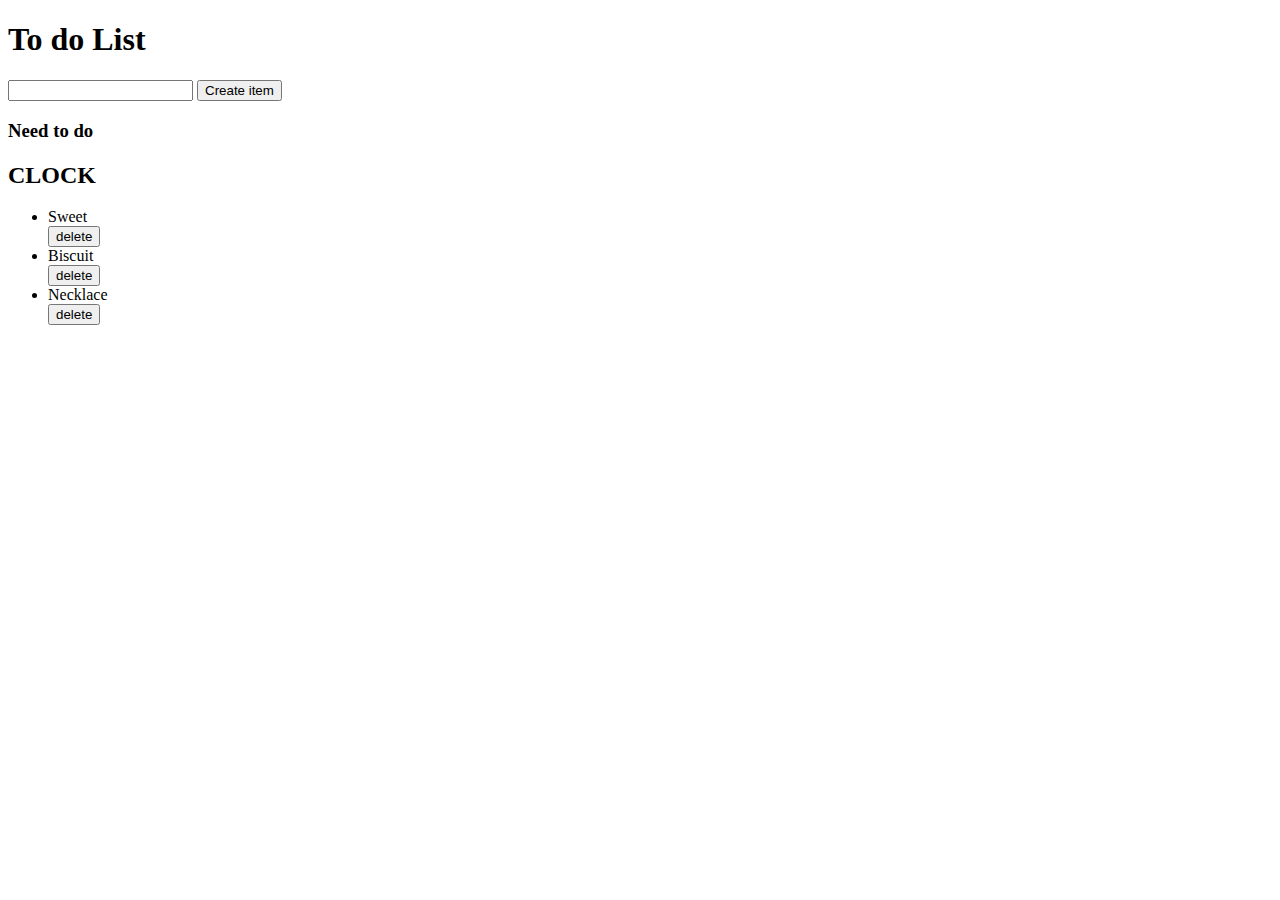
==== index.html @ ae07e33b "added the index and script'" ====
<!DOCTYPE html>
<html lang="en">
<head>
    <meta charset="UTF-8">
    <meta http-equiv="X-UA-Compatible" content="IE=edge">
    <meta name="viewport" content="width=device-width, initial-scale=1.0">
    <title>TO DO LIST</title>
    <script src = "script.js"></script>
</head>
<body>
    <h1>To do List</h1>
    <form id="ourForm"> 
    <input type= "text" autocomplete = "off">
    <button>Create item</button>

    <h3>Need to do</h3>
    <h2 id="clock">CLOCK</h2>
    <ul>
         <li>Sweet</li><button>delete</button>
         <li>Biscuit</li><button>delete</button>
         <li>Necklace</li><button>delete</button>

    </ul>

    
</form>
</body>
</html>
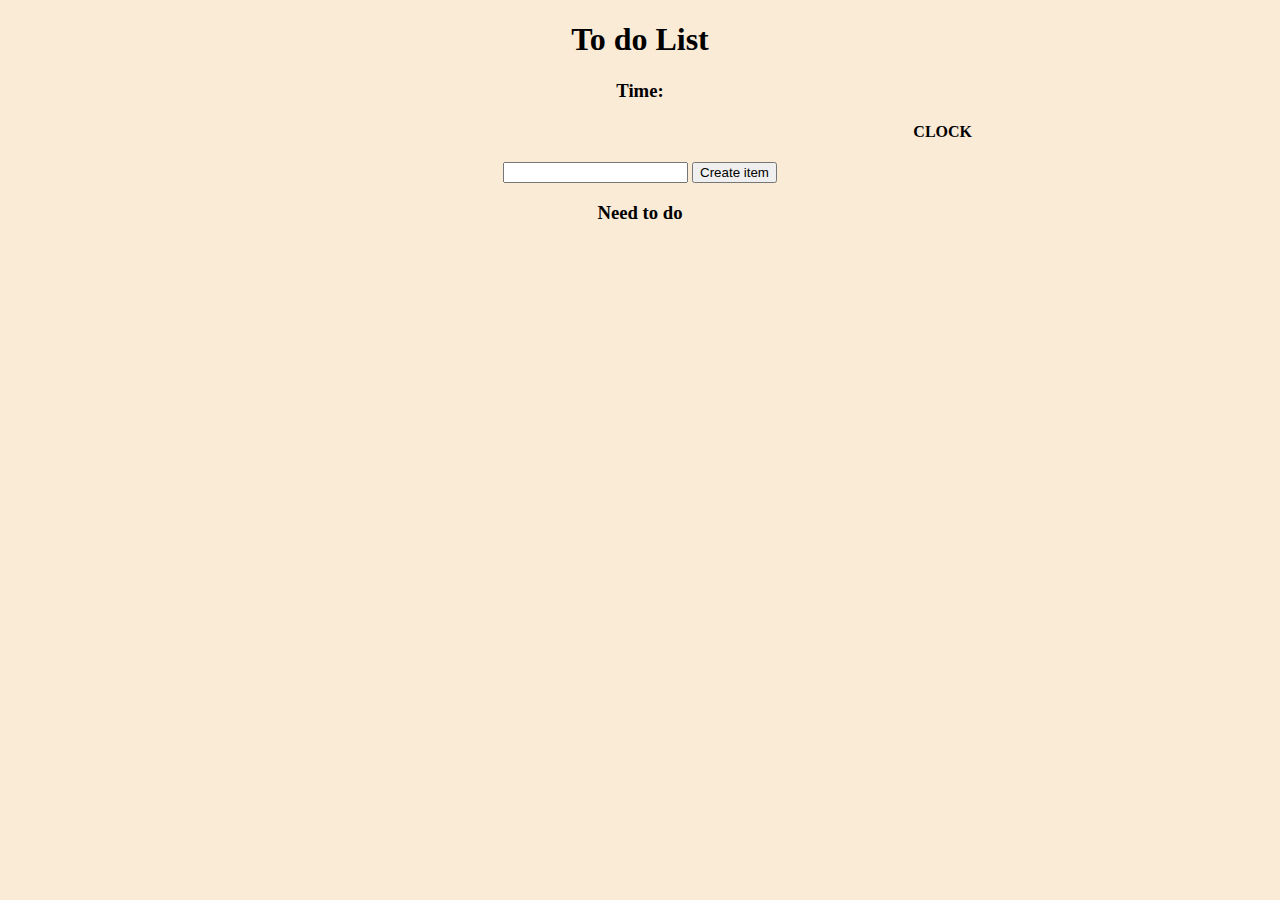
==== commit b9a03415: "added the clock and to do list" ====
--- a/index.html
+++ b/index.html
@@ -4,25 +4,26 @@
     <meta charset="UTF-8">
     <meta http-equiv="X-UA-Compatible" content="IE=edge">
     <meta name="viewport" content="width=device-width, initial-scale=1.0">
-    <title>TO DO LIST</title>
-    <script src = "script.js"></script>
+    <title>Document</title>
+    <link rel="stylesheet" href="style.css">    
 </head>
 <body>
-    <h1>To do List</h1>
+    <div id ="header">
+        <h1>To do List </h1> 
+        <h3>Time:</h3>
+        <h4 id="clock">CLOCK</h4>
+    </div>
     <form id="ourForm"> 
-    <input type= "text" autocomplete = "off">
-    <button>Create item</button>
+      <input id = "ourInput" type= "text" autocomplete = "off">
+      <button>Create item</button>
+    </form>
 
     <h3>Need to do</h3>
-    <h2 id="clock">CLOCK</h2>
-    <ul>
-         <li>Sweet</li><button>delete</button>
-         <li>Biscuit</li><button>delete</button>
-         <li>Necklace</li><button>delete</button>
+    
+    <ul id ="ourList">
+   
 
     </ul>
-
-    
-</form>
+    <script type="text/javascript" src="script.js"></script>
 </body>
 </html>--- a/style.css
+++ b/style.css
@@ -0,0 +1,8 @@
+body{
+    background-color: antiquewhite;
+    text-align: center;
+}
+h4{
+    text-align: right;
+    padding-right: 300px;
+}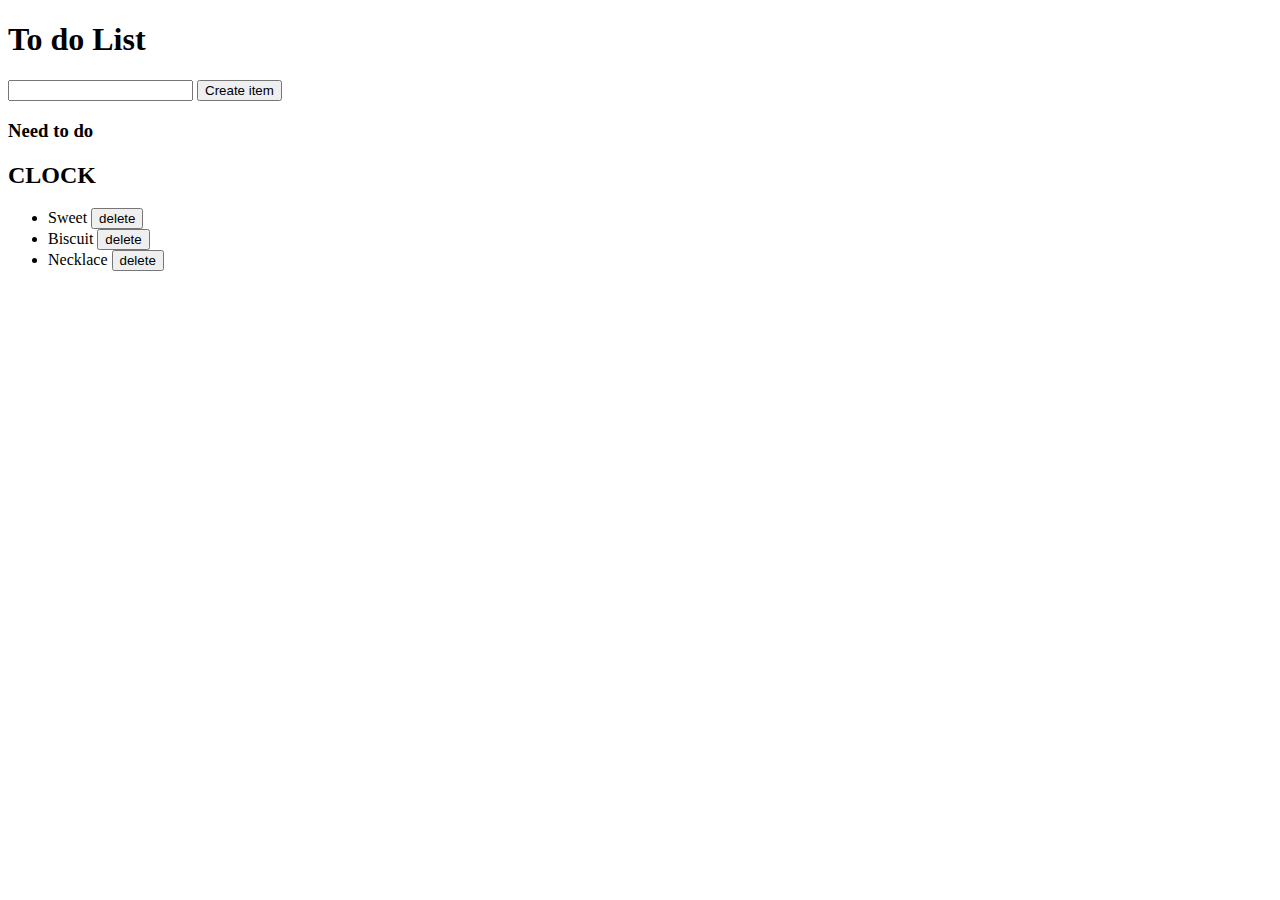
==== commit 83294c5c: "Added the tip calculator" ====
--- a/index.html
+++ b/index.html
@@ -4,26 +4,25 @@
     <meta charset="UTF-8">
     <meta http-equiv="X-UA-Compatible" content="IE=edge">
     <meta name="viewport" content="width=device-width, initial-scale=1.0">
-    <title>Document</title>
-    <link rel="stylesheet" href="style.css">    
+    <title>TO DO LIST</title>
+    <script src = "script.js"></script>
 </head>
 <body>
-    <div id ="header">
-        <h1>To do List </h1> 
-        <h3>Time:</h3>
-        <h4 id="clock">CLOCK</h4>
-    </div>
+    <h1>To do List</h1>
     <form id="ourForm"> 
-      <input id = "ourInput" type= "text" autocomplete = "off">
-      <button>Create item</button>
-    </form>
+    <input type= "text" autocomplete = "off">
+    <button>Create item</button>
 
     <h3>Need to do</h3>
-    
-    <ul id ="ourList">
-   
+    <h2 id="clock">CLOCK</h2>
+    <ul>
+         <li>Sweet      <button>delete</button> </li>
+         <li>Biscuit    <button>delete</button> </li>
+         <li>Necklace   <button>delete</button></li>
 
     </ul>
-    <script type="text/javascript" src="script.js"></script>
+
+    
+</form>
 </body>
 </html>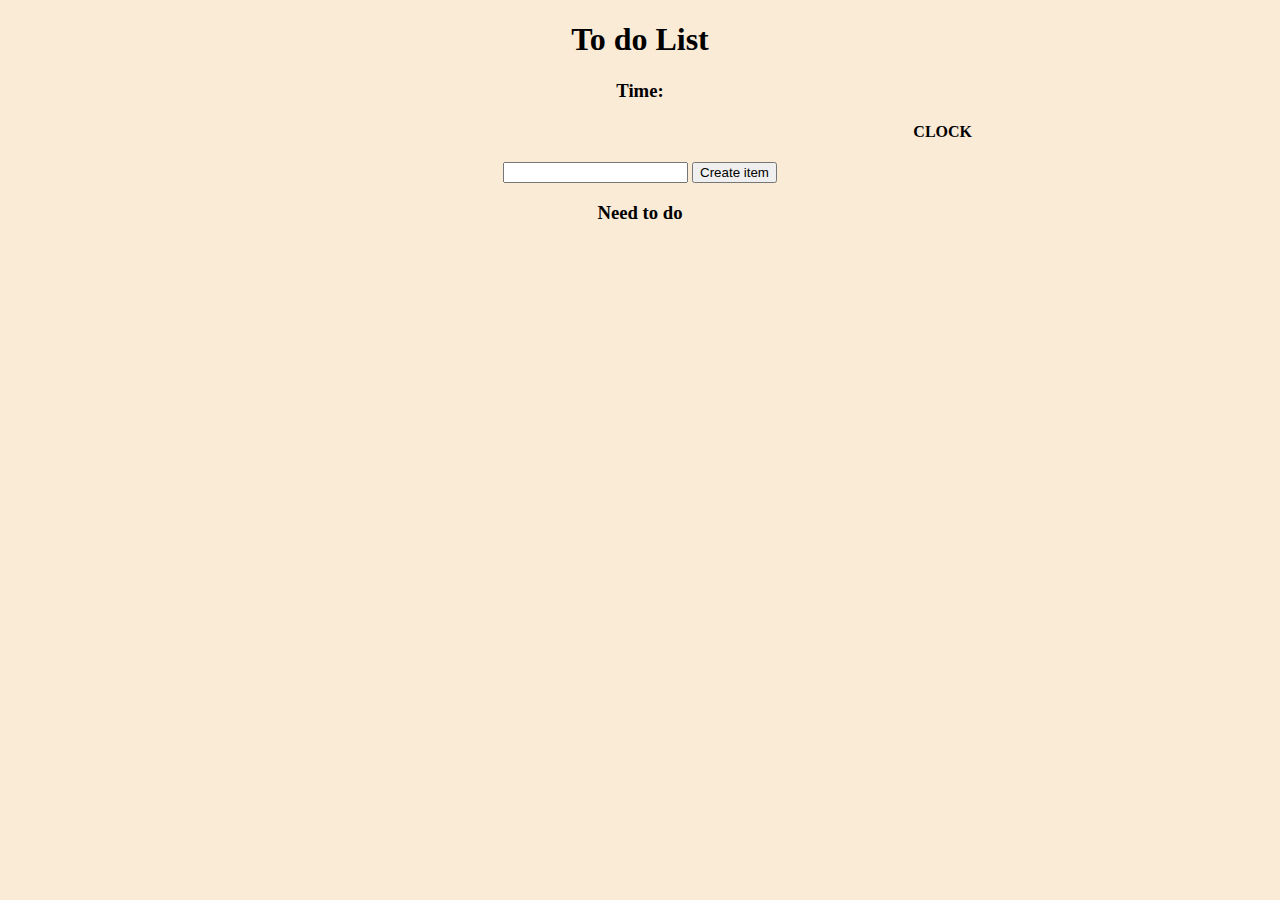
==== commit 23ab2701: "updated the index file" ====
--- a/index.html
+++ b/index.html
@@ -4,25 +4,26 @@
     <meta charset="UTF-8">
     <meta http-equiv="X-UA-Compatible" content="IE=edge">
     <meta name="viewport" content="width=device-width, initial-scale=1.0">
-    <title>TO DO LIST</title>
-    <script src = "script.js"></script>
+    <title>Document</title>
+    <link rel="stylesheet" href="style.css">    
 </head>
 <body>
-    <h1>To do List</h1>
+    <div id ="header">
+        <h1>To do List </h1> 
+        <h3>Time:</h3>
+        <h4 id="clock">CLOCK</h4>
+    </div>
     <form id="ourForm"> 
-    <input type= "text" autocomplete = "off">
-    <button>Create item</button>
+      <input id = "ourInput" type= "text" autocomplete = "off">
+      <button>Create item</button>
+    </form>
 
     <h3>Need to do</h3>
-    <h2 id="clock">CLOCK</h2>
-    <ul>
-         <li>Sweet      <button>delete</button> </li>
-         <li>Biscuit    <button>delete</button> </li>
-         <li>Necklace   <button>delete</button></li>
+    
+    <ul id ="ourList">
+   
 
     </ul>
-
-    
-</form>
+    <script type="text/javascript" src="script.js"></script>
 </body>
 </html>--- a/style.css
+++ b/style.css
@@ -0,0 +1,8 @@
+body{
+    background-color: antiquewhite;
+    text-align: center;
+}
+h4{
+    text-align: right;
+    padding-right: 300px;
+}